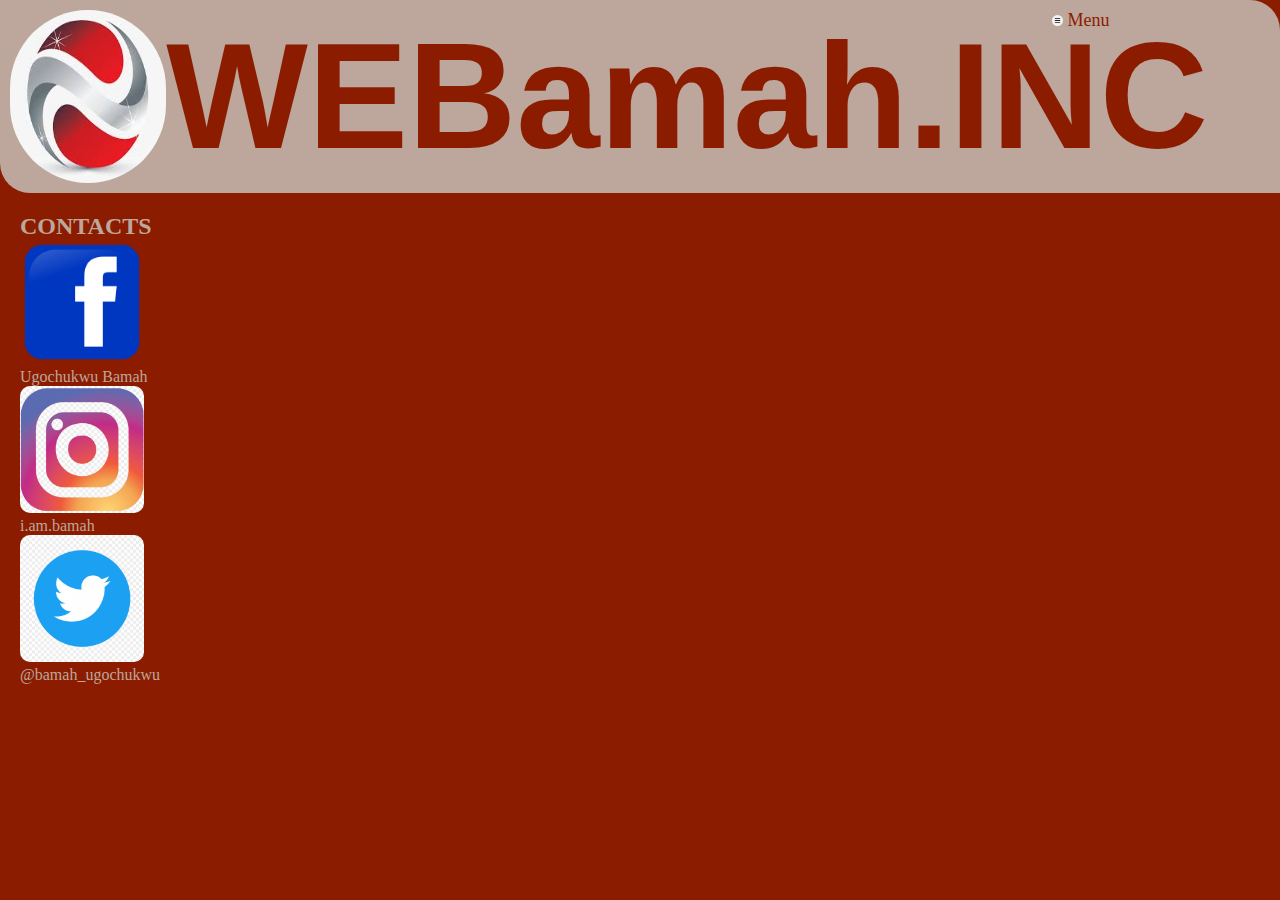
==== contact.html @ 32a83151 "Add files via upload" ====
<!DOCTYPE html>
<html lang="en">
<head>
    <meta charset="UTF-8">
    <meta http-equiv="X-UA-Compatible" content="IE=edge">
    <meta name="viewport" content="width=device-width, initial-scale=1.0">
    <title>www.webamah.com</title>
    <link rel="stylesheet" href="contact.css">
</head>
<body>
    <header>
        <nav>
            <div class="headlog">
                <img src="logo.jpg"> <h1>WEBamah.INC</h1>
            </div>
                
            <details>
                <summary>
                  <img src="menu-icon.png">  Menu
                </summary>
               <p><a href="index.html"><button>HOME</button></a></p> 
               <p> <a href="about.html"> <button> ABOUT</button> </a></p> 
               <p><a href="services.html"><button>SERVICES</button></a></p> 
               <p> <a href="portfolio.html"><button>PORTFOLIO</button></a></p> 
               <p> <a href="contact.html"><button>CONTACTS</button></a></p> 
            </details>
        </nav>
        <section>
            <h2>CONTACTS</h2>
            <div>
                <img src="facebook-logo.png"> <p>Ugochukwu Bamah</p> 
            </div>
            <div>
                <img src="instagram-icon.png"> <p>i.am.bamah</p>
            </div>
            <div>
                <img src="twitter-icon-transparent.png"> <p>@bamah_ugochukwu</p>
            </div>
        </section>
     </header>
   </body>
</html>
---- contact.css ----
*{
    margin: 0;
    padding: 0;
}

body{
    background-color: #8b1c00;
}

header{
    height: 100vh;
   
}

div.headlog{
    display: flex;
    font-family: helvetica;
    color: #8b1c00;
    font-size: 75px;
    font-weight: 300;
    border-bottom-left-radius: 30px;
}

nav{
    display: flex;
    justify-content: space-between;
    padding: 10px 10px;
    background-color: #bda69b;
    border-top-right-radius: 30px;
    border-bottom-left-radius: 30px;
}

summary{
    list-style-type: none;
    cursor: pointer;
    color: #8b1c00;
    font-size: 18px;
}

summary:hover{
    font-size: 22px;
}

button{
    width: 80%;
    margin-block: 3px;
    background-color: #8b1c00;
    color: #bda69b;
    font-size: 13px; 
    border-radius: 30px;
    border: none;
}

button:hover{
    width: 90%;
    font-size: 15px;
}

summary img{
    width: 5%;
}

div img{
    width: 15%;
}

img{
    border-radius: 100px;
}

a{
    text-decoration: none;
    color: #bda69b;
}

section{
    margin: 20px 20px;
    color: #bda69b;
}

section img{
    border-radius: 10px;
    width: 10%;
}

@media screen and (max-width: 760px) {
    *{
        margin: 0;
        padding: 0;
    }

    div.headlog{
        font-size: 28px;
    }

    nav{
        display: flex;
        justify-content: space-between;
        padding: 5px 20px 7px 10px;  
    }

    details{
        width: 30%;
        height: 30%;
    }

    summary{
        font-size: 10px;
        text-align: right;
    }

    summary:hover{
        font-size: 12px;
    }

    button{
        width: 60%;
        font-size: 9px;
    }

    button:hover{
        font-size: 11px;
    }

    .headlog{
        width: 50%;
        height: 30%;
    }

    #mid{
        margin-top: 90px
    }
}

@media screen and (max-width: 1200px){
    *{
        margin: 0;
        padding: 0;
    }

    div.headlog{
        font-size: 28px;
    }

    #mid{
        margin-top: 100px
    }

}
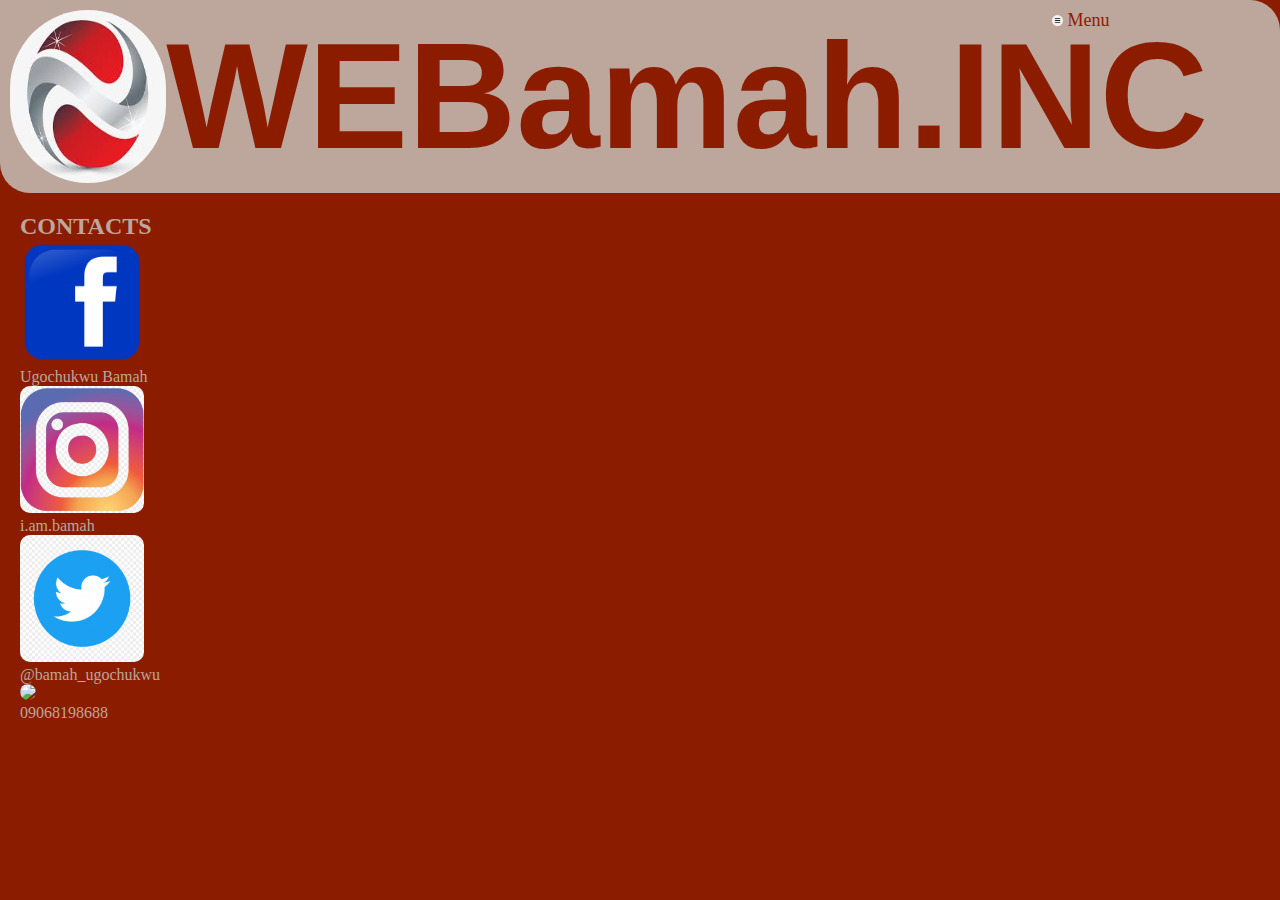
==== commit 4dc4b6e4: "Add files via upload" ====
--- a/contact.html
+++ b/contact.html
@@ -28,13 +28,16 @@
         <section>
             <h2>CONTACTS</h2>
             <div>
-                <img src="facebook-logo.png"> <p>Ugochukwu Bamah</p> 
+                 <a href="https://www.facebook.com/lilbamah"><img src="facebook-logo.png"> <p>Ugochukwu Bamah</p></a>
             </div>
             <div>
-                <img src="instagram-icon.png"> <p>i.am.bamah</p>
+               <a href="https://www.instagram.com/i.am.bamah"><img src="instagram-icon.png"><p>i.am.bamah</p></a>
             </div>
             <div>
-                <img src="twitter-icon-transparent.png"> <p>@bamah_ugochukwu</p>
+                <a href="https://twitter.com/@bamah_ugochukwu"><img src="twitter-icon-transparent.png"><p>@bamah_ugochukwu</p></a> 
+            </div>
+            <div>
+                <a href="https://api.whatsapp.com/send?phone=+2349068198688"><img src="Gbwhatsappicon.png"><p>09068198688</p></a>
             </div>
         </section>
      </header>
--- a/contact.css
+++ b/contact.css
@@ -83,67 +83,55 @@
     width: 10%;
 }
 
-@media screen and (max-width: 760px) {
+@media screen and (max-width: 960px) {
     *{
         margin: 0;
         padding: 0;
     }
 
-    div.headlog{
-        font-size: 28px;
+    h1{
+        font-size: 14px;
     }
 
     nav{
         display: flex;
         justify-content: space-between;
-        padding: 5px 20px 7px 10px;  
+        padding: 5px 15px 5px 8px;
     }
 
     details{
-        width: 30%;
-        height: 30%;
+        width: 20%;
+        height: 20%;
     }
 
     summary{
-        font-size: 10px;
+        font-size: 8px;
         text-align: right;
     }
 
     summary:hover{
-        font-size: 12px;
+        font-size: 10px;
     }
 
     button{
-        width: 60%;
-        font-size: 9px;
+        width: 55%;
+        font-size: 7px;
     }
 
     button:hover{
-        font-size: 11px;
+        width: 75%;
+        font-size: 10px;
     }
 
     .headlog{
-        width: 50%;
-        height: 30%;
+        width: 40%;
+        height: 20%;
     }
 
     #mid{
-        margin-top: 90px
-    }
-}
-
-@media screen and (max-width: 1200px){
-    *{
-        margin: 0;
-        padding: 0;
+        margin-top: 80px;
+        text-align: center;
     }
 
-    div.headlog{
-        font-size: 28px;
-    }
-
-    #mid{
-        margin-top: 100px
-    }
 
 }